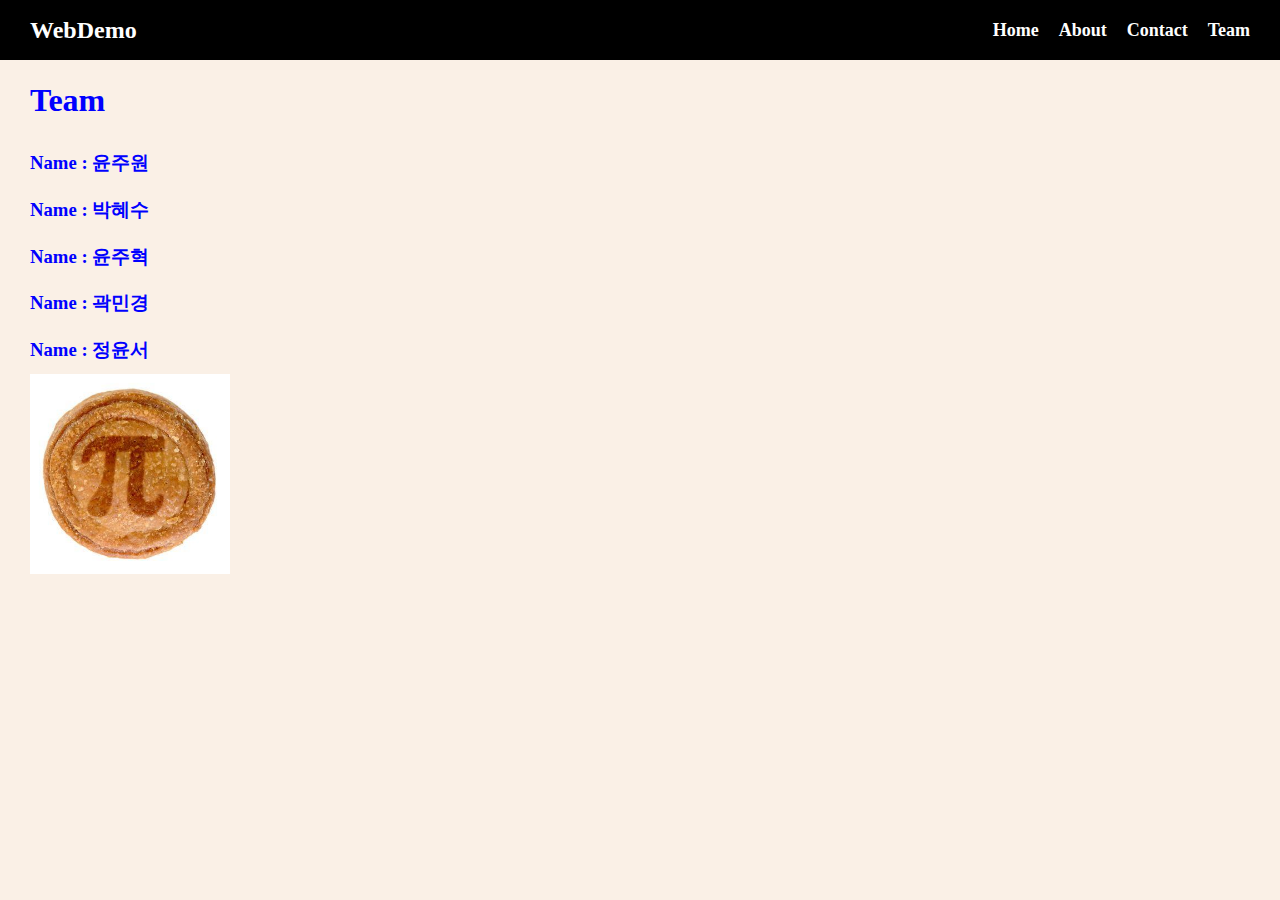
==== team.html @ 1619f864 "first commit" ====
<!DOCTYPE html>
<html lang="en">
<head>
    <meta charset="UTF-8">
    <meta name="viewport" content="width=device-width, initial-scale=1.0">
    <title>Document</title>
    <link rel="stylesheet" href="style.css">
</head>
<body>
    <!-- 메뉴 -->
    <nav class="navbar">
        <div class="container">
            <div class="logo">WebDemo</div>
            <ul class="nav">
                <li><a href="/">Home</a></li>
                <li><a href="/about.html">About</a></li>
                <li><a href="/contact.html">Contact</a></li>
                <li><a href="./team.html">Team</a></li>
            </ul>

        </div>
    </nav>

    <!-- 메인섹션 -->
     <section class="main">
        <div class="container">

        <h1>Team</h1>

        <h3>
            <p>Name : 윤주원</p>
            <p>Name : 박혜수</p>
            <p>Name : 윤주혁</p>
            <p>Name : 곽민경</p>
            <p>Name : 정윤서</p>
            <!-- <img src="image/github.png" height="200px"> -->
            <p><a href="https://github.com/jejusone"><img src="image/github.png" height="200px"></a> </p>
        </h3>
        
    </div>
     </section>
     

    <script src="main.js"></script>
</body>
</html>
---- style.css ----
*{
    box-sizing: border-box;
    padding: 0;
    margin: 0;
}

body {
    background-color: linen;
    color: rgb(17, 18, 18);
    font-size: 16px;
    line-height: 1.5;
}
h1{
    color: blue;
}

p{
    font-weight: bold;
}
.container {
    /* max-width: 1100px; */
    margin: 0 auto;
    padding: 0 30px;
}

.main {
    color: blue;
    line-height: 2.5;
}

.navbar {
    background-color: black;
    color:white;
    height: 60px;
}
.navbar .container{
    display: flex;
    flex-direction: row;
    justify-content: space-between;
    align-items: center;
    height: 100%;

}
.navbar ul{
    display: flex;
    flex-direction: row;
    list-style-type: none;
}

.navbar ul li{
    margin-left: 20px;
}

.navbar .logo{
    font-size: x-large;
    font-weight: bold;
    padding-right: 100px;
}

.navbar a {
    color: white;
    text-decoration: none;
    font-size: 18px;
    font-weight: bold;
}

.navbar a:hover{
    border-bottom: 2px white solid;
    color: aliceblue;

}

button{
    padding: 5px 10px;
    margin: 5px;
    font-size: large;
    font-weight: bold;
    background-color: lightgray;
    border-radius: 5px;
}

button:hover {
    background-color: yellow;
    color: red;
}
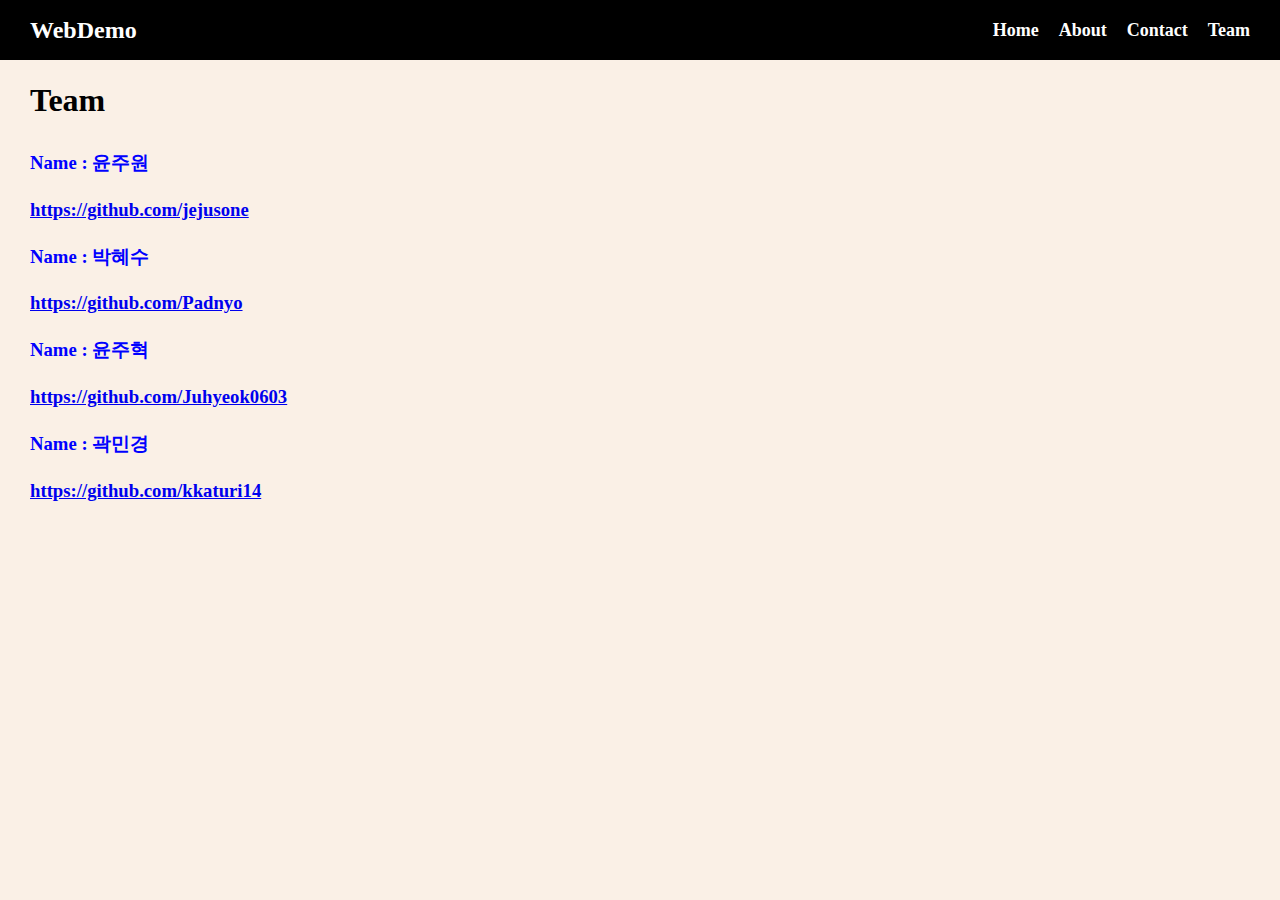
==== commit 51e476a7: "3rd" ====
--- a/team.html
+++ b/team.html
@@ -29,13 +29,16 @@
 
         <h3>
             <p>Name : 윤주원</p>
+            <p><a href="https://github.com/jejusone">https://github.com/jejusone</a></p>
             <p>Name : 박혜수</p>
+            <p><a href="https://github.com/Padnyo">https://github.com/Padnyo</a></p>
             <p>Name : 윤주혁</p>
+            <p><a href="https://github.com/Juhyeok0603">https://github.com/Juhyeok0603</a></p>
             <p>Name : 곽민경</p>
-            <p>Name : 정윤서</p>
+            <p><a href="https://github.com/kkaturi14">https://github.com/kkaturi14</a></p>
+            
             <!-- <img src="image/github.png" height="200px"> -->
-            <p><a href="https://github.com/jejusone"><img src="image/github.png" height="200px"></a> </p>
-        </h3>
+            
         
     </div>
      </section>
--- a/style.css
+++ b/style.css
@@ -11,7 +11,7 @@
     line-height: 1.5;
 }
 h1{
-    color: blue;
+    color: black;
 }
 
 p{
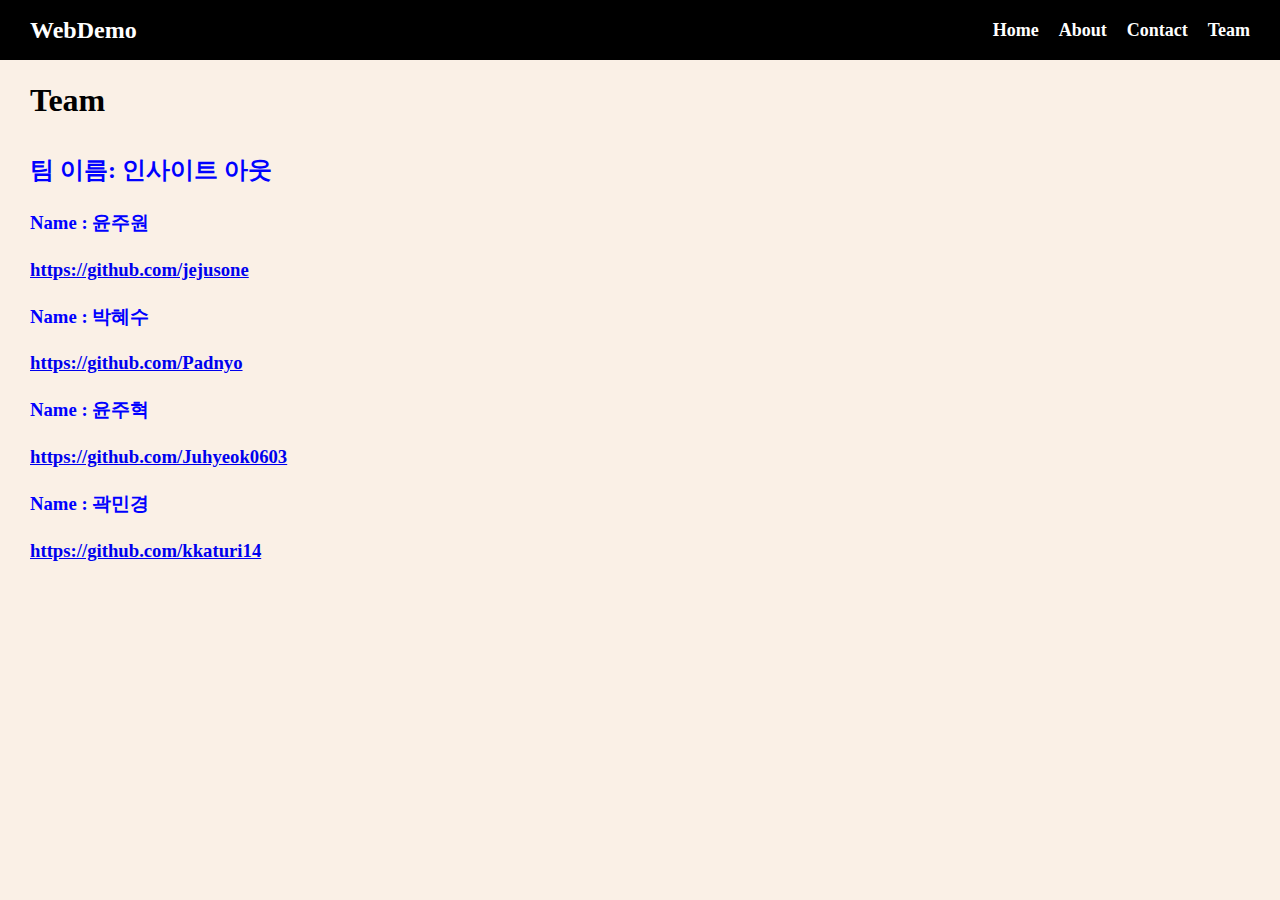
==== commit 140fc1bb: "3rd" ====
--- a/team.html
+++ b/team.html
@@ -26,6 +26,7 @@
         <div class="container">
 
         <h1>Team</h1>
+        <h2>팀 이름: 인사이트 아웃</h2>
 
         <h3>
             <p>Name : 윤주원</p>
